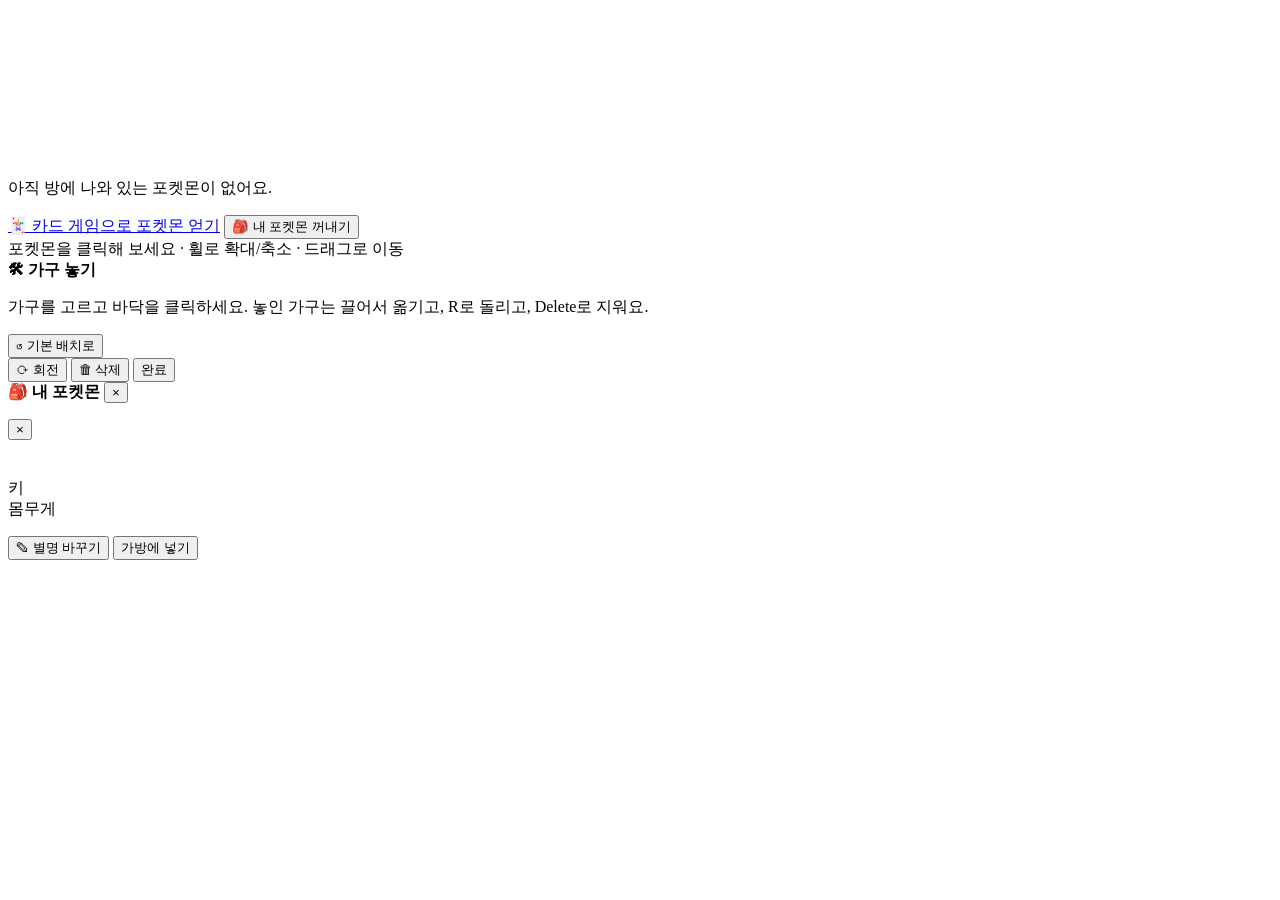
==== src/main/resources/static/index.html @ 04ed1a38 "feat: 배경 편집 모드 - Kenney 가구 추가·삭제·이동·회전 - 가구 배치를 DB에 저장 (Furniture 엔티티, /api/furniture CRUD, 기본 배치 시드" ====
<!DOCTYPE html>
<html lang="ko">
<head>
  <meta charset="UTF-8">
  <title>PokeFloor</title>
  <meta name="viewport" content="width=device-width, initial-scale=1">
  <link rel="stylesheet" href="/pages.css">
  <link rel="stylesheet" href="/style.css">
</head>
<body>
  <main id="viewport">
    <div id="stage">
      <canvas id="floor"></canvas>
      <div id="entities"></div>
    </div>
    <div id="empty-room" class="empty-room hidden">
      <p>아직 방에 나와 있는 포켓몬이 없어요.</p>
      <a class="btn" href="/game.html">🃏 카드 게임으로 포켓몬 얻기</a>
      <button class="btn ghost" id="empty-open-bag">🎒 내 포켓몬 꺼내기</button>
    </div>
    <div class="room-hint">포켓몬을 클릭해 보세요 · 휠로 확대/축소 · 드래그로 이동</div>
  </main>

  <aside id="palette" class="hidden">
    <div class="bag-head"><strong>🛠 가구 놓기</strong></div>
    <p class="bag-sub">가구를 고르고 바닥을 클릭하세요. 놓인 가구는 끌어서 옮기고, R로 돌리고, Delete로 지워요.</p>
    <div id="palette-tabs" class="pal-tabs"></div>
    <div id="palette-list" class="pal-list"></div>
    <div class="pal-foot"><button id="palette-reset" class="btn small ghost">↺ 기본 배치로</button></div>
  </aside>

  <div id="edit-toolbar" class="edit-toolbar hidden">
    <span class="et-name"></span>
    <button id="et-rotate" class="btn small ghost" data-need-sel title="R">⟳ 회전</button>
    <button id="et-delete" class="btn small danger" data-need-sel title="Delete">🗑 삭제</button>
    <button id="et-done" class="btn small">완료</button>
  </div>
  <div id="edit-flash" class="edit-flash"></div>

  <aside id="bag" class="hidden">
    <div class="bag-head">
      <strong>🎒 내 포켓몬</strong>
      <button id="bag-close" aria-label="닫기">×</button>
    </div>
    <p class="bag-sub" id="bag-sub"></p>
    <div id="bag-list"></div>
  </aside>

  <aside id="info" class="hidden">
    <button id="info-close" aria-label="닫기">×</button>
    <div class="info-sprite"><img id="info-img" alt=""></div>
    <div class="info-no" id="info-no"></div>
    <h2 id="info-name"></h2>
    <div class="info-genus" id="info-genus"></div>
    <div class="info-types" id="info-types"></div>
    <dl class="info-stats">
      <dt>키</dt><dd id="info-height"></dd>
      <dt>몸무게</dt><dd id="info-weight"></dd>
    </dl>
    <p class="info-flavor" id="info-flavor"></p>
    <div class="info-actions">
      <button id="info-rename" class="btn small ghost">✎ 별명 바꾸기</button>
      <button id="info-unplace" class="btn small ghost">가방에 넣기</button>
    </div>
  </aside>

  <script src="/common.js"></script>
  <script src="/catalog.js"></script>
  <script src="/app.js"></script>
  <script src="/room.js"></script>
  <script src="/editor.js"></script>
</body>
</html>
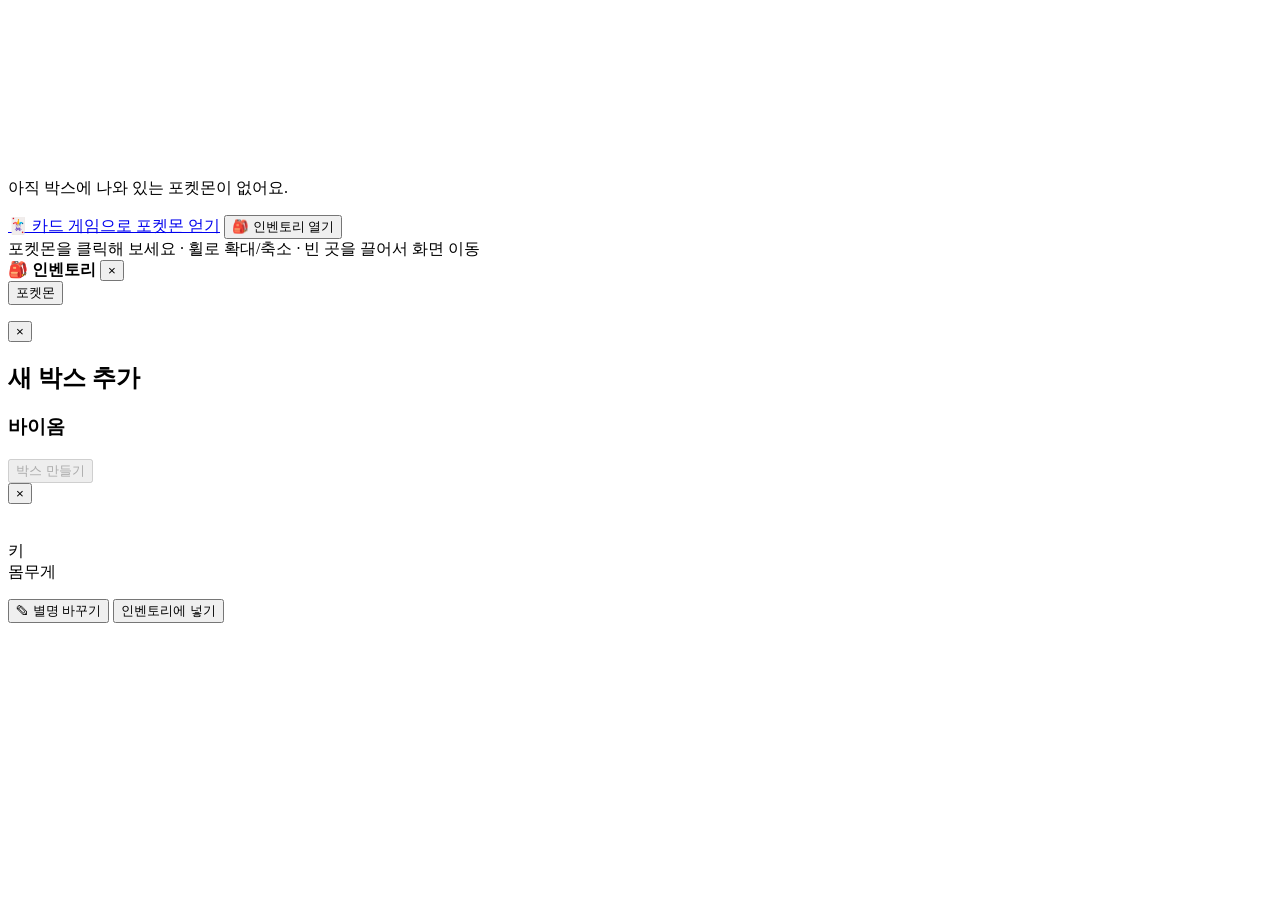
==== commit 1b795844: "feat: 바이옴 박스 구조로 전환 + 도트 바닥 렌더링 - Box(8×8, 바이옴 1개) / Prop 엔티티, /api/world, /api/biomes, /api/boxes -" ====
--- a/src/main/resources/static/index.html
+++ b/src/main/resources/static/index.html
@@ -14,37 +14,45 @@
       <div id="entities"></div>
     </div>
     <div id="empty-room" class="empty-room hidden">
-      <p>아직 방에 나와 있는 포켓몬이 없어요.</p>
+      <p>아직 박스에 나와 있는 포켓몬이 없어요.</p>
       <a class="btn" href="/game.html">🃏 카드 게임으로 포켓몬 얻기</a>
-      <button class="btn ghost" id="empty-open-bag">🎒 내 포켓몬 꺼내기</button>
+      <button class="btn ghost" id="empty-open-bag">🎒 인벤토리 열기</button>
     </div>
-    <div class="room-hint">포켓몬을 클릭해 보세요 · 휠로 확대/축소 · 드래그로 이동</div>
+    <div class="room-hint" id="room-hint">포켓몬을 클릭해 보세요 · 휠로 확대/축소 · 빈 곳을 끌어서 화면 이동</div>
   </main>
 
-  <aside id="palette" class="hidden">
-    <div class="bag-head"><strong>🛠 가구 놓기</strong></div>
-    <p class="bag-sub">가구를 고르고 바닥을 클릭하세요. 놓인 가구는 끌어서 옮기고, R로 돌리고, Delete로 지워요.</p>
-    <div id="palette-tabs" class="pal-tabs"></div>
-    <div id="palette-list" class="pal-list"></div>
-    <div class="pal-foot"><button id="palette-reset" class="btn small ghost">↺ 기본 배치로</button></div>
-  </aside>
-
-  <div id="edit-toolbar" class="edit-toolbar hidden">
-    <span class="et-name"></span>
-    <button id="et-rotate" class="btn small ghost" data-need-sel title="R">⟳ 회전</button>
-    <button id="et-delete" class="btn small danger" data-need-sel title="Delete">🗑 삭제</button>
-    <button id="et-done" class="btn small">완료</button>
-  </div>
-  <div id="edit-flash" class="edit-flash"></div>
-
-  <aside id="bag" class="hidden">
+  <!-- 인벤토리: 박스에 없는 포켓몬, 아이템·배지 -->
+  <aside id="bag" class="panel-side hidden">
     <div class="bag-head">
-      <strong>🎒 내 포켓몬</strong>
-      <button id="bag-close" aria-label="닫기">×</button>
+      <strong>🎒 인벤토리</strong>
+      <button id="bag-close" class="x" aria-label="닫기">×</button>
+    </div>
+    <div class="bag-tabs" id="bag-tabs">
+      <button data-tab="mon" class="on">포켓몬</button>
     </div>
     <p class="bag-sub" id="bag-sub"></p>
     <div id="bag-list"></div>
   </aside>
+
+  <!-- 박스 추가 -->
+  <div id="box-modal" class="modal hidden">
+    <div class="modal-card">
+      <button class="x" id="box-modal-close" aria-label="닫기">×</button>
+      <h2>새 박스 추가</h2>
+      <p class="modal-sub" id="box-modal-sub"></p>
+      <div class="box-modal-body">
+        <div class="minimap-wrap"><div id="minimap" class="minimap"></div></div>
+        <div>
+          <h3>바이옴</h3>
+          <div id="biome-list" class="biome-list"></div>
+        </div>
+      </div>
+      <div class="modal-foot">
+        <span id="box-modal-msg" class="modal-msg"></span>
+        <button class="btn" id="box-create" disabled>박스 만들기</button>
+      </div>
+    </div>
+  </div>
 
   <aside id="info" class="hidden">
     <button id="info-close" aria-label="닫기">×</button>
@@ -58,16 +66,17 @@
       <dt>몸무게</dt><dd id="info-weight"></dd>
     </dl>
     <p class="info-flavor" id="info-flavor"></p>
+    <div class="info-where" id="info-where"></div>
     <div class="info-actions">
       <button id="info-rename" class="btn small ghost">✎ 별명 바꾸기</button>
-      <button id="info-unplace" class="btn small ghost">가방에 넣기</button>
+      <button id="info-unplace" class="btn small ghost">인벤토리에 넣기</button>
     </div>
   </aside>
 
+  <div id="flash" class="flash"></div>
+
   <script src="/common.js"></script>
-  <script src="/catalog.js"></script>
   <script src="/app.js"></script>
   <script src="/room.js"></script>
-  <script src="/editor.js"></script>
 </body>
 </html>
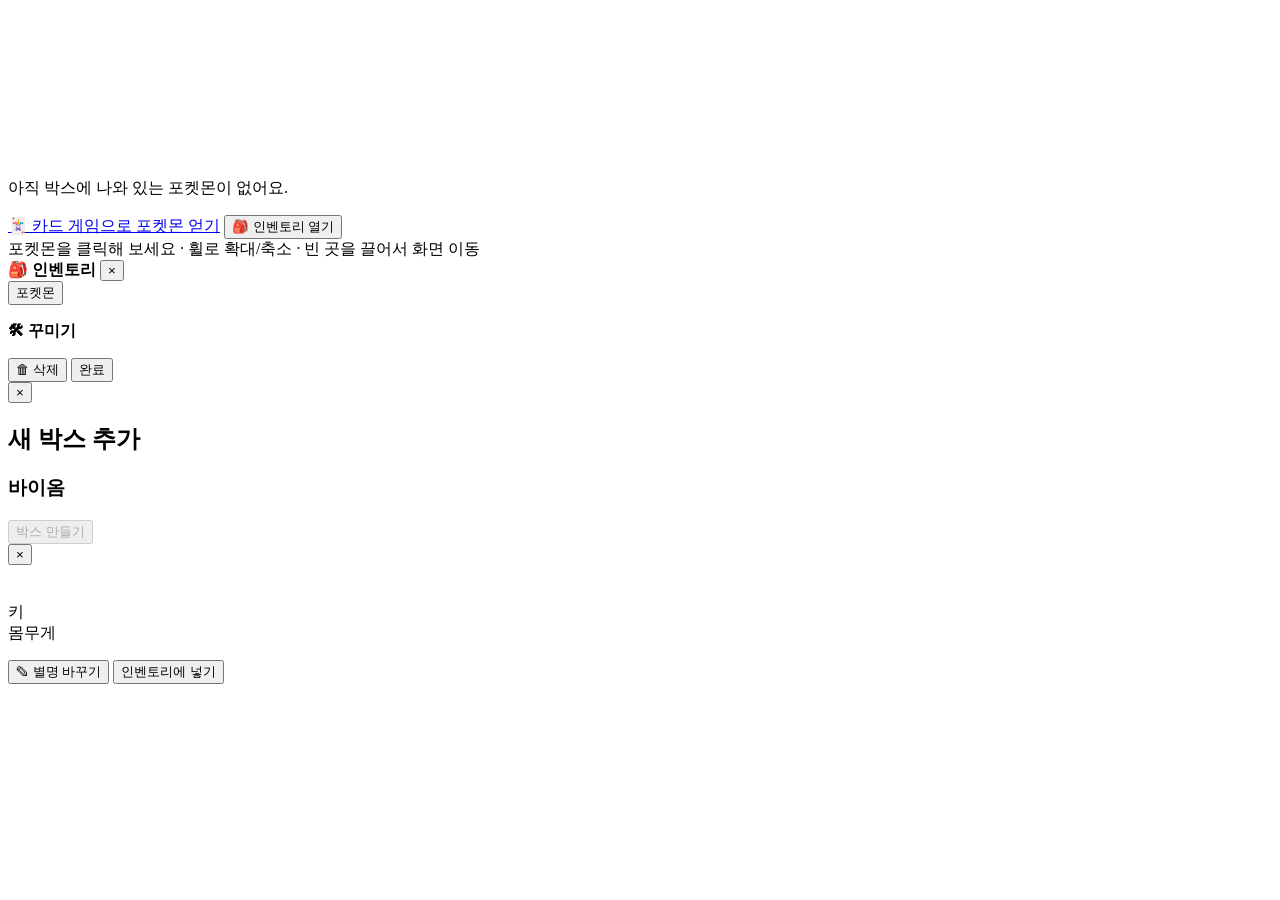
==== commit b55ad9f2: "feat: 꾸미기 모드 - 도트 소품 놓기/옮기기/삭제 - 팔레트: '이 바이옴'(지금 보는 박스에 어울리는 소품) / '모든 소품' 탭 - 고르고 칸 클릭으로 연속 배치, 미리보" ====
--- a/src/main/resources/static/index.html
+++ b/src/main/resources/static/index.html
@@ -33,6 +33,19 @@
     <p class="bag-sub" id="bag-sub"></p>
     <div id="bag-list"></div>
   </aside>
+
+  <!-- 꾸미기 모드 -->
+  <aside id="palette" class="hidden">
+    <div class="bag-head"><strong>🛠 꾸미기</strong></div>
+    <div id="palette-tabs" class="pal-tabs"></div>
+    <p class="bag-sub" id="palette-sub"></p>
+    <div id="palette-list" class="pal-list"></div>
+  </aside>
+  <div id="edit-toolbar" class="edit-toolbar hidden">
+    <span class="et-name"></span>
+    <button id="et-delete" class="btn small danger" title="Delete">🗑 삭제</button>
+    <button id="et-done" class="btn small">완료</button>
+  </div>
 
   <!-- 박스 추가 -->
   <div id="box-modal" class="modal hidden">
@@ -78,5 +91,6 @@
   <script src="/common.js"></script>
   <script src="/app.js"></script>
   <script src="/room.js"></script>
+  <script src="/editor.js"></script>
 </body>
 </html>
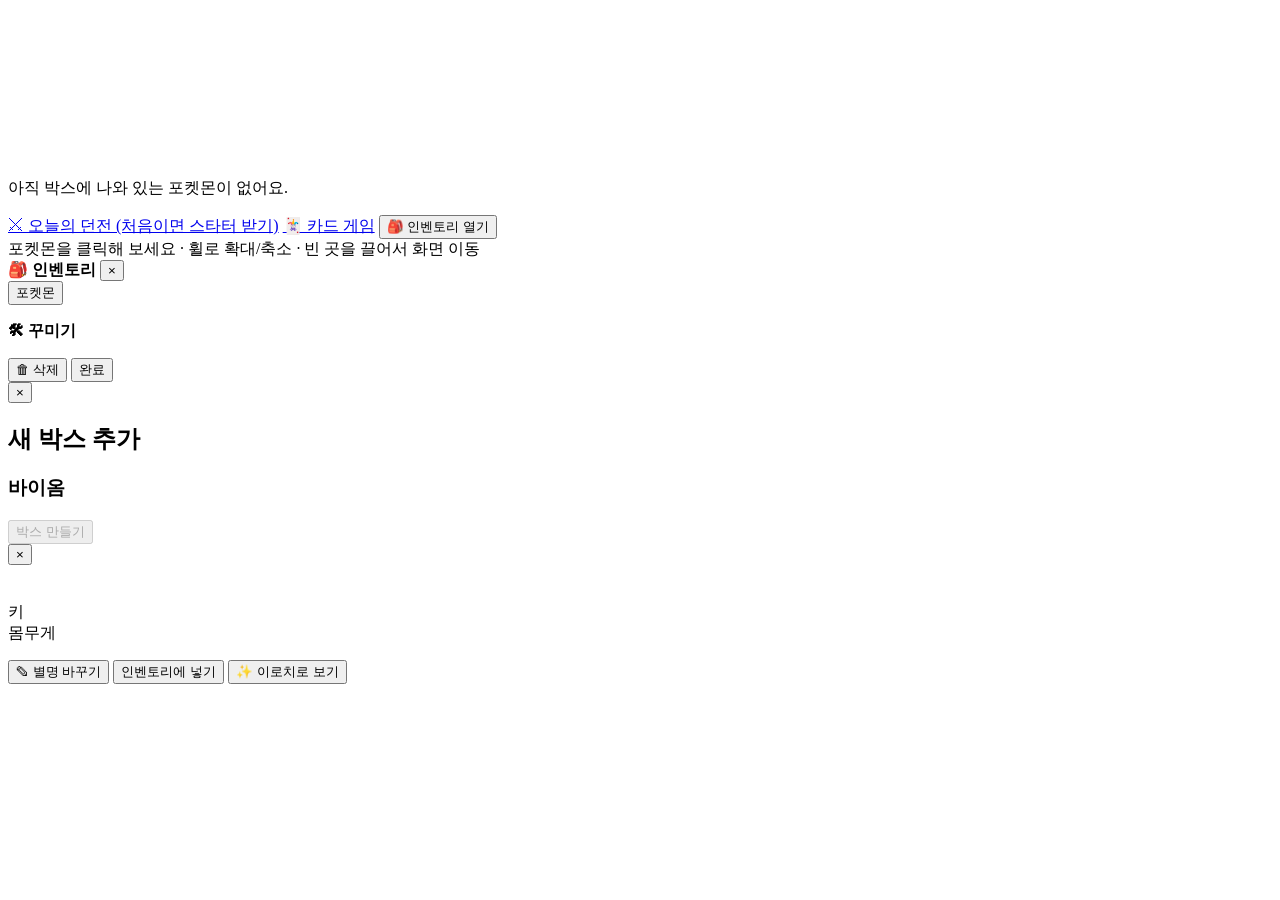
==== commit e8ad9b11: "feat: 상점 페이지, 베이스캠프·도감에 별/이로치 표시 - 상점 페이지: 몬스터볼(포획률)·회복약·전투 도구·이상한사탕, 사기 ×1/×5, 이상한사탕 먹이기 - 상단 메뉴에 오" ====
--- a/src/main/resources/static/index.html
+++ b/src/main/resources/static/index.html
@@ -15,7 +15,8 @@
     </div>
     <div id="empty-room" class="empty-room hidden">
       <p>아직 박스에 나와 있는 포켓몬이 없어요.</p>
-      <a class="btn" href="/game.html">🃏 카드 게임으로 포켓몬 얻기</a>
+      <a class="btn" href="/dungeon.html">⚔ 오늘의 던전 (처음이면 스타터 받기)</a>
+      <a class="btn ghost" href="/game.html">🃏 카드 게임</a>
       <button class="btn ghost" id="empty-open-bag">🎒 인벤토리 열기</button>
     </div>
     <div class="room-hint" id="room-hint">포켓몬을 클릭해 보세요 · 휠로 확대/축소 · 빈 곳을 끌어서 화면 이동</div>
@@ -73,6 +74,7 @@
     <div class="info-no" id="info-no"></div>
     <h2 id="info-name"></h2>
     <div class="info-genus" id="info-genus"></div>
+    <div class="info-grow" id="info-grow"></div>
     <div class="info-types" id="info-types"></div>
     <dl class="info-stats">
       <dt>키</dt><dd id="info-height"></dd>
@@ -83,14 +85,18 @@
     <div class="info-actions">
       <button id="info-rename" class="btn small ghost">✎ 별명 바꾸기</button>
       <button id="info-unplace" class="btn small ghost">인벤토리에 넣기</button>
+      <button id="info-shiny" class="btn small ghost hidden">✨ 이로치로 보기</button>
     </div>
   </aside>
 
   <div id="flash" class="flash"></div>
 
   <script src="/common.js"></script>
+  <script src="/biomes.js"></script>
   <script src="/app.js"></script>
   <script src="/room.js"></script>
   <script src="/editor.js"></script>
+  <script src="/dragmon.js"></script>
+  <script src="/items.js"></script>
 </body>
 </html>
